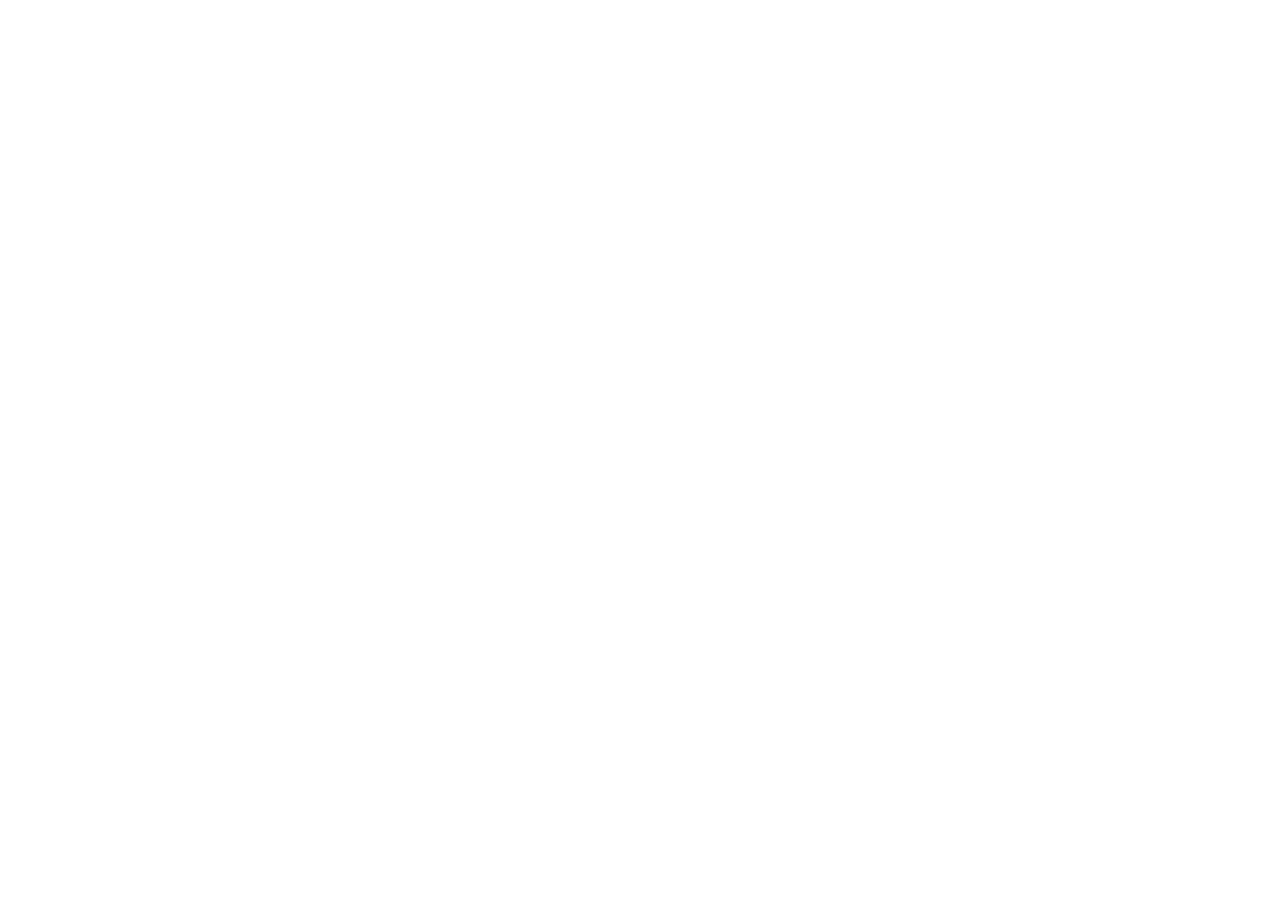
==== src/index.html @ 85658993 "Initial commit" ====
<!DOCTYPE html>
<html lang="en">
  <head>
    <meta charset="UTF-8" />
    <link rel="icon" type="image/svg+xml" href="/favicon.svg" />
    <meta name="viewport" content="width=device-width, initial-scale=1.0" />
    <title>Vanilla App Template</title>
    <link rel="stylesheet" href="./css/styles.css" />
  </head>
  <body>
    <load src="./partials/header.html" icon-path="img/sprite.svg#logo" />

    <main>
      <!-- Loads the specified .html file -->
      <load src="./partials/vite-promo.html" />
      <load src="./partials/badges.html" />
    </main>

    <load src="./partials/footer.html" />

    <script type="module" src="./main.js"></script>
  </body>
</html>
---- src/css/styles.css ----
/**
  |============================
  | include css partials with
  | default @import url()
  |============================
*/
/* Common styles */
@import url('./reset.css');
@import url('./base.css');
@import url('./container.css');
@import url('./animations.css');

/* Sections style */
@import url('./header.css');
@import url('./vite-promo.css');
@import url('./badges.css');
@import url('./back-link.css');
@import url('./footer.css');
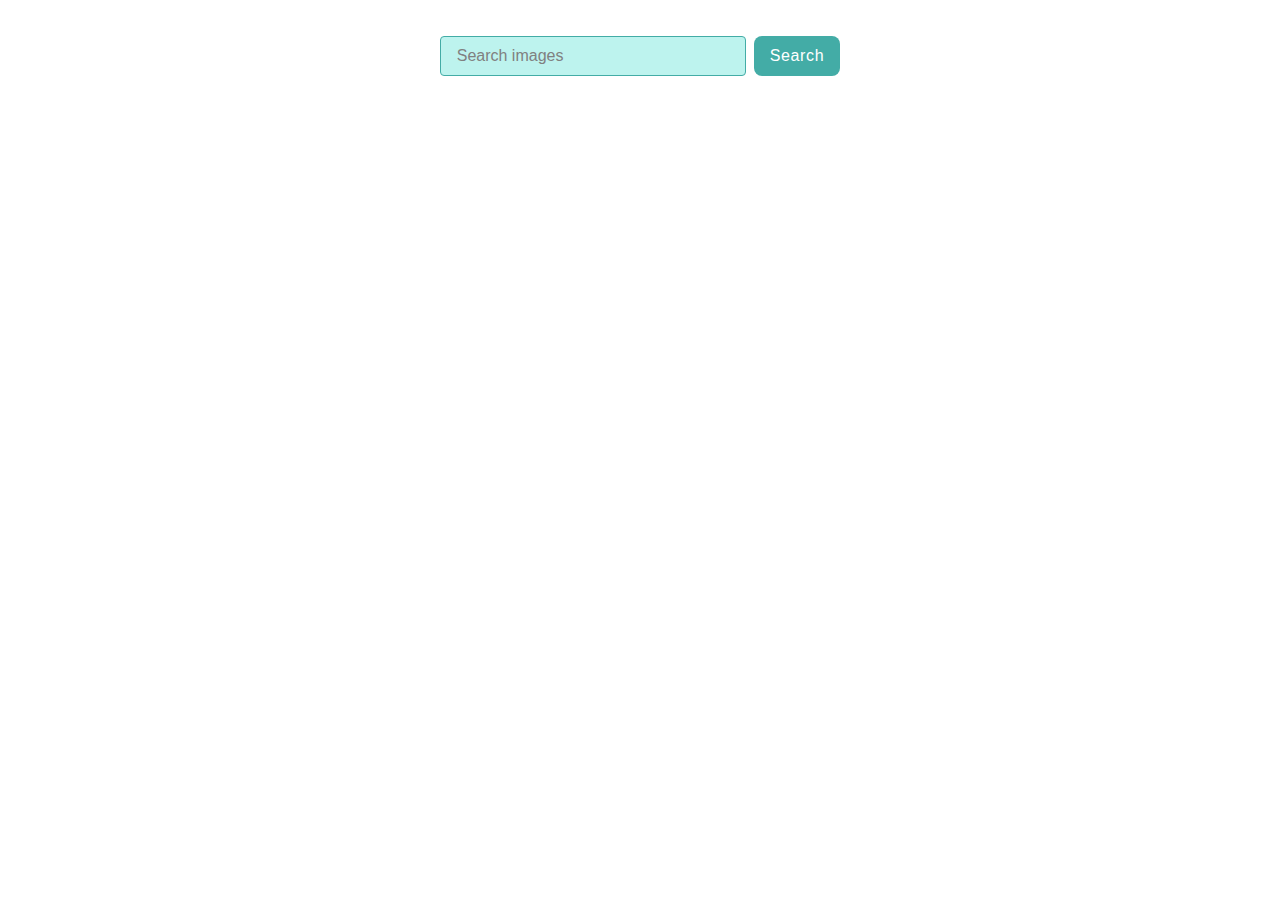
==== commit 0eb11765: "sum" ====
--- a/src/index.html
+++ b/src/index.html
@@ -2,22 +2,30 @@
 <html lang="en">
   <head>
     <meta charset="UTF-8" />
-    <link rel="icon" type="image/svg+xml" href="/favicon.svg" />
     <meta name="viewport" content="width=device-width, initial-scale=1.0" />
-    <title>Vanilla App Template</title>
+    <title>Homework 12</title>
     <link rel="stylesheet" href="./css/styles.css" />
   </head>
   <body>
-    <load src="./partials/header.html" icon-path="img/sprite.svg#logo" />
-
-    <main>
-      <!-- Loads the specified .html file -->
-      <load src="./partials/vite-promo.html" />
-      <load src="./partials/badges.html" />
-    </main>
-
-    <load src="./partials/footer.html" />
-
+    <section class="gallery-section">
+      <div class="container">
+        <form class="js-page-form page-form">
+          <input
+            class="js-form-input form-input"
+            type="text"
+            name="user_query"
+            placeholder="Search images"
+            required
+          />
+          <button class="js-form-btn form-btn" type="submit">Search</button>
+        </form>
+        <ul class="js-gallery gallery"></ul>
+      </div>
+      <button class="load-more-btn load-more-btn-js is-hidden" type="button">
+        Load more
+      </button>
+      <span class="loader js-loader is-hidden"></span>
+    </section>
     <script type="module" src="./main.js"></script>
   </body>
 </html>
--- a/src/css/styles.css
+++ b/src/css/styles.css
@@ -1,18 +1,210 @@
-/**
-  |============================
-  | include css partials with
-  | default @import url()
-  |============================
-*/
-/* Common styles */
-@import url('./reset.css');
-@import url('./base.css');
-@import url('./container.css');
-@import url('./animations.css');
-
-/* Sections style */
-@import url('./header.css');
-@import url('./vite-promo.css');
-@import url('./badges.css');
-@import url('./back-link.css');
-@import url('./footer.css');
+@import url('izitoast/dist/css/iziToast.css');
+
+ul {
+  margin-top: 0;
+  margin-bottom: 0;
+  padding-left: 0;
+  list-style: none;
+}
+
+li {
+  list-style: none;
+}
+
+img {
+  display: block;
+  max-width: 100%;
+}
+
+.link {
+  background-image: linear-gradient(144deg, #af40ff, #5b42f3 50%, #00ddeb);
+  border-radius: 8px;
+  color: #ffffff;
+  font-size: 20px;
+  line-height: 1em;
+  padding: 7px;
+  text-decoration: none;
+  cursor: pointer;
+}
+
+/* Form styles */
+.page-form {
+  display: flex;
+  align-items: center;
+  justify-content: center;
+  gap: 8px;
+  width: 100%;
+  max-width: 600px;
+  margin: 36px auto 0 auto;
+}
+
+.form-input {
+  border-radius: 4px;
+  width: 100%;
+  max-width: 272px;
+  height: 38px;
+  background: #bdf3ee;
+  padding: 0 16px;
+  font-size: 16px;
+  border: 1px solid #43aca6;
+}
+
+.form-input:hover {
+  background: hsl(174, 100%, 91%);
+}
+
+.form-btn {
+  font-family: 'Montserrat', sans-serif;
+  font-weight: 500;
+  font-size: 16px;
+  line-height: 1.5;
+  letter-spacing: 0.04em;
+  color: #ffffff;
+  border-radius: 8px;
+  border: none;
+  padding: 8px 16px;
+  background: #43aca6;
+  cursor: pointer;
+}
+
+.form-btn:hover {
+  background: #21857e;
+}
+
+.load-more-btn {
+  display: flex;
+  margin-left: auto;
+  margin-right: auto;
+  font-family: 'Montserrat', sans-serif;
+  font-weight: 500;
+  font-size: 16px;
+  line-height: 1.5;
+  letter-spacing: 0.04em;
+  color: #ffffff;
+  border-radius: 8px;
+  border: none;
+  padding: 8px 16px;
+  background: #43aca6;
+  cursor: pointer;
+}
+
+.load-more-btn:hover {
+  background: #21857e;
+}
+
+input::placeholder {
+  font-family: 'Montserrat', sans-serif;
+  font-weight: 400;
+  font-size: 16px;
+  color: #808080;
+}
+
+/* Gallery styles */
+.gallery {
+  display: flex;
+  flex-wrap: wrap;
+  justify-content: center;
+  gap: 24px;
+  padding: 24px;
+  margin: 0 auto;
+  max-width: 1440px;
+}
+
+.gallery-item {
+  max-width: 360px;
+  flex-shrink: 0;
+  width: calc((100% - 48px) / 3);
+  border: 1px solid #ddd;
+  border-radius: 5px;
+  box-shadow: 0 2px 8px rgba(0, 0, 0, 0.1);
+  overflow: hidden;
+  display: flex;
+  flex-direction: column;
+}
+
+.gallery-link {
+  display: block;
+  cursor: zoom-in;
+}
+
+.gallery-image {
+  object-fit: cover;
+  width: 100%;
+  height: 200px;
+  transition: transform 250ms cubic-bezier(0.4, 0, 0.2, 1);
+}
+
+.img-details {
+  display: flex;
+  flex-direction: row;
+  width: 100%;
+  text-align: center;
+  padding: 10px;
+  background: #f8f8f8;
+  border-top: 1px solid #ddd;
+  box-sizing: border-box;
+}
+
+.detail-item {
+  flex: 1;
+  display: flex;
+  flex-direction: column;
+  justify-content: center;
+  font-weight: 400;
+  font-size: 12px;
+  line-height: 1.5;
+  letter-spacing: 0.04em;
+  color: #2e2f42;
+  margin: 0 8px;
+}
+
+.detail-title {
+  font-weight: 600;
+  font-size: 12px;
+  line-height: 1.5;
+  letter-spacing: 0.04em;
+  color: #2e2f42;
+}
+
+.gallery-image:hover,
+.gallery-image:focus {
+  transform: scale(1.03);
+}
+
+/* Loader styles */
+.loader {
+  width: 48px;
+  height: 48px;
+  border-radius: 50%;
+  display: block;
+  position: relative;
+  background: linear-gradient(0deg, rgba(0, 255, 136, 0.2) 33%, #0078bd 100%);
+  box-sizing: border-box;
+  animation: rotation 1s linear infinite;
+  margin-left: auto;
+  margin-right: auto;
+  margin-top: 10px;
+}
+.is-hidden {
+  display: none;
+}
+.loader::after {
+  content: '';
+  box-sizing: border-box;
+  position: absolute;
+  left: 50%;
+  top: 50%;
+  transform: translate(-50%, -50%);
+  width: 44px;
+  height: 44px;
+  border-radius: 50%;
+}
+
+@keyframes rotation {
+  0% {
+    transform: rotate(0deg);
+  }
+  100% {
+    transform: rotate(360deg);
+  }
+}
